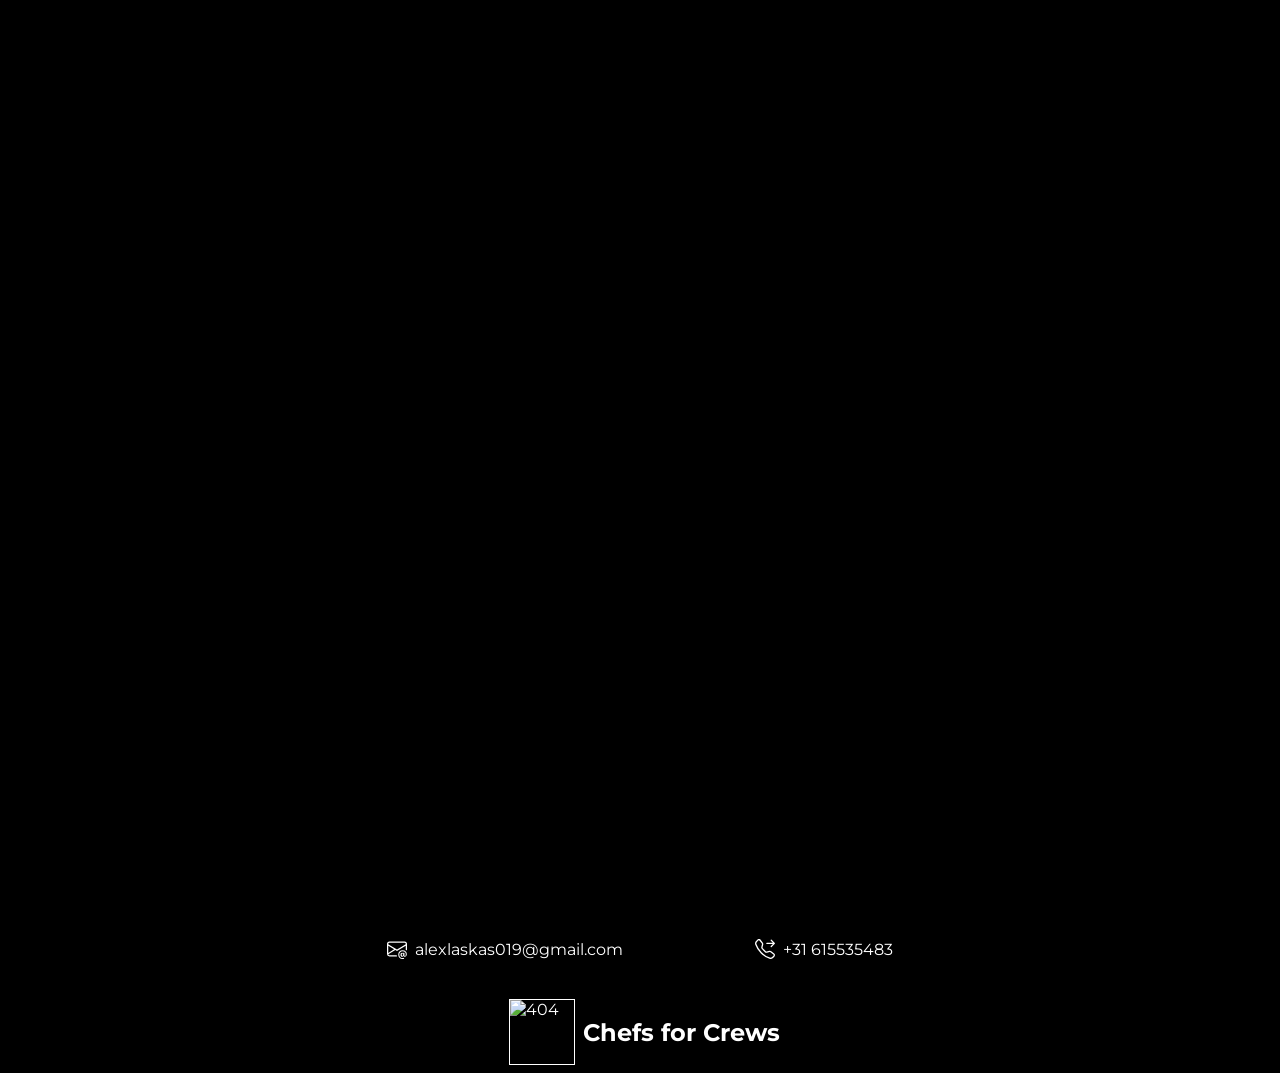
==== index.html @ f1ca179c "initial tesing upload" ====
<!DOCTYPE html>
<html lang="en">
  <head>
    <meta charset="UTF-8">
    <meta name="viewport" content="width=device-width, initial-scale=1.0">
    <title>Alex</title>
    <meta name="description" content="Experience the culinary artistry of Chef for Crews Alexander Lasca in the Netherlands. Offering bespoke catering, exclusive private dinners, restaurant service and consulting as well as traditional Japanese Sushi.">
    <link rel="stylesheet" href="./styles/Home.css">
    <link rel="icon" href="./favicon.ico" type="image/x-icon">
    <script src="script.js"></script>
    <script src="curtain-reveal-script.js" defer></script>
    <link rel="preconnect" href="https://fonts.googleapis.com">
    <link rel="preconnect" href="https://fonts.gstatic.com" crossorigin>
    <link href="https://fonts.googleapis.com/css2?family=Montserrat:ital,wght@0,100..900;1,100..900&display=swap" rel="stylesheet">
  </head>
  <body>
    <div id="main" class="flex"></div>
    <header>
        <div class="title-container">
            <img src="" alt="404">
            <div class="title">
                <div>Chef</div>
                <div>For</div>
                <div>Crews</div>
            </div>
        </div>
        <nav>
            <ul>
                <li class="home selected"><a href="/index.html" aria-label="Chef for Crews home page">Home</a></li>
                <li class="services"><a href="/services.html" aria-label="Chef for Crews services page">Services</a></li>
                <li class="story"><a href="/story.html" aria-label="Chef for Crews story page">Our Story</a></li>
                <li class="contact"><a href="/contact.html" aria-label="Chef for Crews contact us page">Contact Us</a></li>
            </ul>
        </nav>
    </header>
    <main>
        
        <div class="catch-phrase loadFadeIn">
            <h2>WE DONT JUST COOK</h2>  
            <h2>WE CREATE MEMORIES</h2>
            <h2>WITH FLAVOUR</h2>
        </div>
        <div class="short-description">
            <video muted loop autoplay aria-label="Short showcase video" src="/assets/alex video intro.mp4" type="video/mp4"> Video Missing. 404 Error</video>
            <div class="text">
                <p>
                Founded by <span class="bold-text">Alexander Laska</span>, a culinary professional with <span class="bold-text">over a decade of experience</span> trained in <span class="bold-text"> Greece, Italy, the United Kingdom, and the Netherlands</span> "Chef for Crews" brings world-class kitchen expertise to every project.</p>
                <p>We provide a wide range of services from bespoke<span class="bold-text"> Catering, Private Dinners</span> to <span class="bold-text"> Restaurant Service</span> and <span class="bold-text">Consulting</span></p>
                <p>
                 Chef for Crews selects the <span class="bold-text">best quality fresh ingredients</span> and combines them with <span class="bold-text">passion, creativity, and precision</span> to deliver <span class="bold-text">exceptional food experiences</span>.
                </p>

                <a class="story-button" href="/story.html" aria-label="Chef for Crews Our story page">
                    Learn Our Story
                </a>
                </div>
        </div>
    </main>
    <footer>
            <h2>Contact Us</h2>
            <ul class="contact-methods">
                <li> <a href="mailto:alexlaskas019@gmail.com"><svg xmlns="http://www.w3.org/2000/svg" width="20" height="20" fill="currentColor" class="bi bi-envelope-at" viewBox="0 0 16 16">
  <path d="M2 2a2 2 0 0 0-2 2v8.01A2 2 0 0 0 2 14h5.5a.5.5 0 0 0 0-1H2a1 1 0 0 1-.966-.741l5.64-3.471L8 9.583l7-4.2V8.5a.5.5 0 0 0 1 0V4a2 2 0 0 0-2-2zm3.708 6.208L1 11.105V5.383zM1 4.217V4a1 1 0 0 1 1-1h12a1 1 0 0 1 1 1v.217l-7 4.2z"/>
  <path d="M14.247 14.269c1.01 0 1.587-.857 1.587-2.025v-.21C15.834 10.43 14.64 9 12.52 9h-.035C10.42 9 9 10.36 9 12.432v.214C9 14.82 10.438 16 12.358 16h.044c.594 0 1.018-.074 1.237-.175v-.73c-.245.11-.673.18-1.18.18h-.044c-1.334 0-2.571-.788-2.571-2.655v-.157c0-1.657 1.058-2.724 2.64-2.724h.04c1.535 0 2.484 1.05 2.484 2.326v.118c0 .975-.324 1.39-.639 1.39-.232 0-.41-.148-.41-.42v-2.19h-.906v.569h-.03c-.084-.298-.368-.63-.954-.63-.778 0-1.259.555-1.259 1.4v.528c0 .892.49 1.434 1.26 1.434.471 0 .896-.227 1.014-.643h.043c.118.42.617.648 1.12.648m-2.453-1.588v-.227c0-.546.227-.791.573-.791.297 0 .572.192.572.708v.367c0 .573-.253.744-.564.744-.354 0-.581-.215-.581-.8Z"/>
</svg>alexlaskas019@gmail.com</a></li>
                <li><a href="tel:+31615535483"><svg xmlns="http://www.w3.org/2000/svg" width="20" height="20" fill="currentColor" class="bi bi-telephone-forward" viewBox="0 0 16 16">
  <path d="M3.654 1.328a.678.678 0 0 0-1.015-.063L1.605 2.3c-.483.484-.661 1.169-.45 1.77a17.6 17.6 0 0 0 4.168 6.608 17.6 17.6 0 0 0 6.608 4.168c.601.211 1.286.033 1.77-.45l1.034-1.034a.678.678 0 0 0-.063-1.015l-2.307-1.794a.68.68 0 0 0-.58-.122l-2.19.547a1.75 1.75 0 0 1-1.657-.459L5.482 8.062a1.75 1.75 0 0 1-.46-1.657l.548-2.19a.68.68 0 0 0-.122-.58zM1.884.511a1.745 1.745 0 0 1 2.612.163L6.29 2.98c.329.423.445.974.315 1.494l-.547 2.19a.68.68 0 0 0 .178.643l2.457 2.457a.68.68 0 0 0 .644.178l2.189-.547a1.75 1.75 0 0 1 1.494.315l2.306 1.794c.829.645.905 1.87.163 2.611l-1.034 1.034c-.74.74-1.846 1.065-2.877.702a18.6 18.6 0 0 1-7.01-4.42 18.6 18.6 0 0 1-4.42-7.009c-.362-1.03-.037-2.137.703-2.877zm10.762.135a.5.5 0 0 1 .708 0l2.5 2.5a.5.5 0 0 1 0 .708l-2.5 2.5a.5.5 0 0 1-.708-.708L14.293 4H9.5a.5.5 0 0 1 0-1h4.793l-1.647-1.646a.5.5 0 0 1 0-.708"/>
</svg> +31 615535483</a></li>
            </ul>
        <div class="title-container">
            <img src="" alt="404">
            <h2>Chefs for Crews</h2>
        </div>
    </footer>
  </body>
</html>
---- styles/Home.css ----
.hideme{
    opacity: 0;
}
body{
    font-family: "Montserrat", sans-serif;
    font-optical-sizing: auto;
    font-style: normal;
    background-color: black;
    color: white;
    position: relative;
    overflow-x:hidden;
    margin: 0;
    padding: 0;
}
body::after {
  content: "";
  position: absolute;
  top: 0; 
  left: 0;
  width: 100%; 
  height: 100%;  
  opacity: .2; 
  z-index: -1;
  background: url("../background-portrait.webp") repeat 0 center fixed;
  background-size: cover;
}
h1,h2,p{
    cursor: default;
}
header{
    display: flex;
    flex-direction: column;
    width: 100%;
    justify-content: center;
    align-items: center;
    border-bottom: 2px solid white;
    margin-bottom: 2rem;
}

.title-container{
    display: flex;
    flex-direction: row;
    width: 100%;
    justify-content: center;
    align-items: center;
}
.title-container img{
    width: 30%;
    aspect-ratio: 1;
    border: 1px solid white;
    margin: .5rem;
}
.title-container .title{
    display: flex;
    flex-direction: column;
    align-items: flex-start;
    justify-content: space-evenly;
    max-width: 40%;
    
}

.title-container .title div{
    font-size: 2rem;
    font-weight: 400;
    margin-top: 0;
    margin-bottom: 0;
}

nav{
    width: 100%;
}
nav ul{
    display: flex;
    flex-direction: row;
    justify-content: space-evenly;
    align-items: center;
    list-style: none;
    width: 100%;
    padding: 0%;
}

nav ul li{
    width: fit-content;
    cursor: pointer;
    position: relative;
    text-decoration: none;
}

nav ul li a{
    text-decoration: none;
    color: white;
    font-weight: 500;
}
nav ul li a:hover {
    text-underline-offset: .5rem;
    text-decoration: underline;
}
nav ul .selected a{
    text-decoration: underline;
    text-underline-offset: .5rem;
}

main{
    position: relative;
    width: 100%;
}
  

.catch-phrase{
    display: flex;
    flex-direction: column;
    width: 100%;
    justify-content: center;
    align-items: center;
    margin-bottom: 2rem;
}

.catch-phrase h2{
    text-align: center;
    margin: .5rem;
}
main .short-description {
    display: flex;
    flex-direction: column;
    width: 100%;
    min-height: fit-content;
    justify-content: center;
    align-items: center;
}

  

main .short-description video{
    width: 80%;
    border: 1px solid white;
    margin: .5rem;
}

main .short-description .text{
    display: flex;
    flex-direction: column;
    align-items: center;
    justify-content: center;
    width: 80%;
    padding-left: 10%;
    padding-right: 10%;
    font-size: large;
    text-align: justify;
    z-index: 2;
    position: relative;
}

.short-description .text::after {
  content: "";
  position: absolute;
  top: 0; 
  left: 0;
  width: 100%; 
  height: 100%;  
  opacity: .4; 
  z-index: -1;
   background-image: radial-gradient(rgb(0, 0, 0), rgba(0, 0, 0, 0.334), rgba(0, 0, 255, 0));}
.bold-text{
    font-weight: 700;
}

.story-button {
    border: 1px solid white;
    background-color: none;
    transition: all .2s;
    padding: 2rem;
    text-align: center;
    font-size: large;
    margin-top: 10%;
    cursor: pointer;
    color: white;
    text-decoration: none;
}

.story-button:hover {
  font-size: larger;
  background-color: rgba(255, 255, 255, 0.106);
}

.story-button:active {
    background-color: white;
    color: black;
} 
footer{
    display: flex;
    flex-direction: column;
    align-items: center;
    justify-content: center;
    position: relative;
    width: 100%;
}
footer .title-container img{
    width: 5%;
    aspect-ratio: 1;
    border: 1px solid white;
    margin: .5rem;
}

footer .contact-methods{
    display: flex;
    flex-direction: column;
    align-items: center;
    justify-content: center;
    width: 100%;
    list-style: none;
    padding: 0;
}

footer .contact-methods li{
    margin-bottom: 1rem;
}

footer .contact-methods li a{
    display: flex;
    flex-direction: row;
    align-items: center;
    color: white;
    text-decoration: none;
}
footer .contact-methods li a svg{
    margin-right: .5rem;
}

footer .title-container img{
        width: 20%;
        aspect-ratio: 1;
        border: 1px solid white;
        margin: .5rem;
    }




/* curtain reveal*/

#main {
  
  min-height: 100vh;
  background-color: black;
  color: #ffffff;
}
.flex{
  display: flex;
  justify-content: center;
  align-items: center;
}


.box {
    display: flex;
    flex-direction: column;
    align-items: center;
    justify-content: center;
  font-size: 40px;
  font-weight: bold;
  font-family: "Montserrat", sans-serif;
  color: white;
}

.animate-slideup {
  margin-right: 16px;
  transform: translateY(200px) rotate(15deg);
  animation: slideup 1000ms cubic-bezier(0.65, 0, 0.35, 1) 1 forwards;
  transform-origin: top center;
}



@keyframes slideup {
  0% {
    transform: translateY(200px) rotate(20deg);
  }
  100% {
    transform: translateY(0px) rotate(0deg);
  }
}

.fs {
  height: 12px;
  width: 12px;
  background-color: #ff0000;
  margin-top: 2rem;
  opacity: 0;
  animation: rotate-fs 1800ms cubic-bezier(0.5, 1, 0.89, 1) forwards;
  transform-origin: center;
}

@keyframes rotate-fs {
  0% {
    transform: rotate(0deg) scale(0);
    opacity: 0;
  }
  30% {
    opacity: 1;
    transform: rotate(0deg) scale(1);
  }
  100% {
    transform: rotate(720deg);
    opacity: 1;
  }
}

.curtain {
  position: fixed;
  background-color: white;
  width: 100vw;
  min-height: 100vh;
  top: 0px;
  left: 0px;
}

.progressBar {
  height: 2px;
  width: 2px;
  background-color: black;
}

.progressGrow-animation {
  animation: grow 2000ms cubic-bezier(0.65, 0, 0.35, 1) 1 forwards;
}
.progressGrow-animation-reverse {
  animation: grow 2000ms cubic-bezier(0.65, 0, 0.35, 1) 1 backwards;
}

@keyframes grow {
  0% {
    width: 0px;
  }
  50% {
    width: calc(100vw);
    height: 2px;
  }
  100% {
    width: calc(100vw);
    height: 100vh;
  }
}



/* scale with a wipe feel */
@keyframes scaleOutTopToBottom {
  0% {
    transform: scaleY(1);
    opacity: 1;
  }
  100% {
    transform: scaleY(0);
    opacity: 0;
  }
}

/* If you want to use the animation instead of transition */
.scale-out-animation {
  animation: scaleOutTopToBottom 1.5s cubic-bezier(0.65, 0, 0.35, 1) forwards;
  transform-origin: top center;
}


/*desktop screens*/
@media (min-width: 1025px) {
   body::after {
        content: "";
        position: absolute;
        top: 0; 
        left: 0;
        width: 100%; 
        height: 100%;  
        opacity: .2; 
        z-index: -1;
        background: url("../background.webp") no-repeat center center fixed;
        background-size: cover;
    }
    header{
        display: flex;
        flex-direction: column;
        width: 100%;
        justify-content: center;
        align-items: center;
        border-bottom: 2px solid white;
        margin-bottom: 2rem;
    }

    .title-container{
        display: flex;
        flex-direction: row;
        width: 100%;
        justify-content: center;
        align-items: center;
    }
    .title-container img{
        width: 5%;
        aspect-ratio: 1;
        border: 1px solid white;
        margin: .5rem;
    }
    .title-container .title{
        display: flex;
        flex-direction: row;
        align-items: flex-start;
        justify-content: space-evenly;
        
    }

    .title-container .title div{
        font-size: 3.5rem;
        font-weight: 400;
        margin-right: 1rem;
        margin-top: 0%;
        margin-bottom: 0%;
    }

    nav{
        width: 80%;
    }
    nav ul{
        display: flex;
        flex-direction: row;
        justify-content: space-evenly;
        align-items: center;
        list-style: none;
        width: 100%;
    }

    nav ul li{
        width: fit-content;
        cursor: pointer;
        position: relative;
        text-decoration: none;
    }

    nav ul li a{
        text-decoration: none;
        color: white;
        font-weight: 500;
    }
    nav ul li a:hover {
        text-underline-offset: .5rem;
        text-decoration: underline;
    }
    nav ul .selected a{
        text-decoration: underline;
        text-underline-offset: .5rem;
    }

    main .short-description {
        display: flex;
        flex-direction: row;
        width: 100%;
        min-height: fit-content;
        justify-content: center;
    }

    main .short-description video{
        width: 25%;
        border: 1px solid white;
        margin: .5rem;
    }
    main .short-description .text{
        width: 30%;
    }
    footer .contact-methods{
        flex-direction: row;
        justify-content: space-evenly;
            width: 60%;
    }
    footer .title-container img{
        width: 5%;
        aspect-ratio: 1;
        border: 1px solid white;
        margin: .5rem;
    }
    .box{
        flex-direction: row;
        font-size: 80px;

    }
    .fs {
        height: 12px;
        width: 12px;
        background-color: #ff0000;
        margin-left: .5rem;
        margin-top: 2rem;
        opacity: 0;
        animation: rotate-fs 1800ms cubic-bezier(0.5, 1, 0.89, 1) forwards;
        transform-origin: center;
    }

}
/*tablet screens*/
@media (min-width: 481px) {
  .box {
    font-size: 40px;
  }
  .main {
    border: 5px solid #ff0000;
  }
  .animate-slideup {
    margin-right: 6px;
  }
  .fs {
    height: 10px;
    width: 10px;
    margin-left: -4px;
    margin-top: 13px;
  }
}
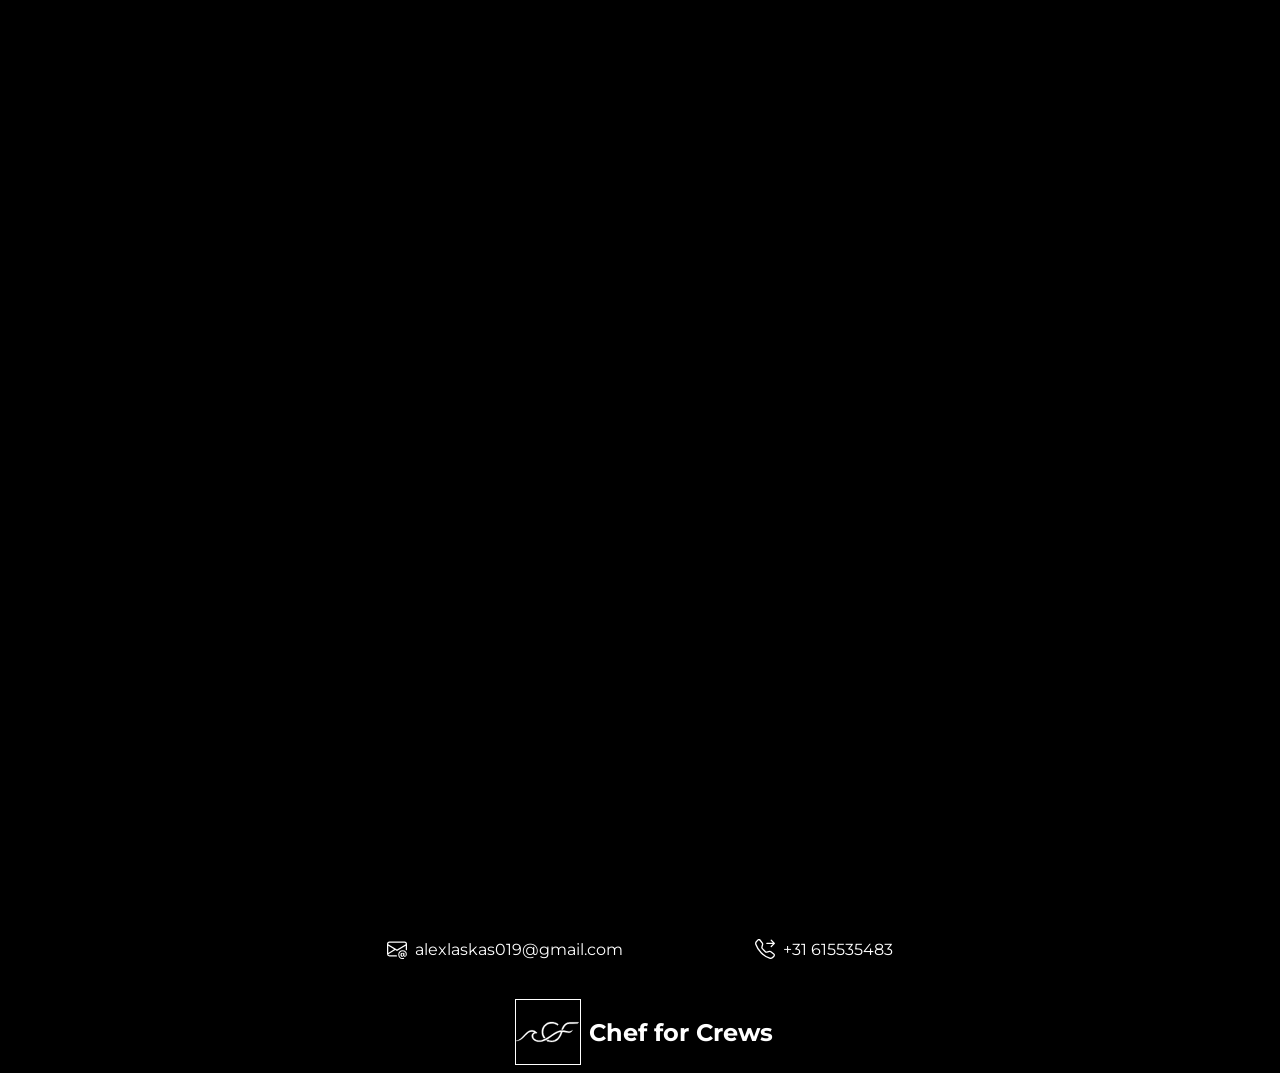
==== commit 3bb79feb: "logo and icon" ====
--- a/index.html
+++ b/index.html
@@ -6,7 +6,7 @@
     <title>Alex</title>
     <meta name="description" content="Experience the culinary artistry of Chef for Crews Alexander Lasca in the Netherlands. Offering bespoke catering, exclusive private dinners, restaurant service and consulting as well as traditional Japanese Sushi.">
     <link rel="stylesheet" href="./styles/Home.css">
-    <link rel="icon" href="./favicon.ico" type="image/x-icon">
+    <link rel="icon" href="/assets/alex logo icon.ico" type="image/x-icon">
     <script src="script.js"></script>
     <script src="curtain-reveal-script.js" defer></script>
     <link rel="preconnect" href="https://fonts.googleapis.com">
@@ -17,7 +17,7 @@
     <div id="main" class="flex"></div>
     <header>
         <div class="title-container">
-            <img src="" alt="404">
+            <img src="assets/alex logo.svg" alt="404">
             <div class="title">
                 <div>Chef</div>
                 <div>For</div>
@@ -68,8 +68,8 @@
 </svg> +31 615535483</a></li>
             </ul>
         <div class="title-container">
-            <img src="" alt="404">
-            <h2>Chefs for Crews</h2>
+            <img src="assets/alex logo.svg" alt="404">
+            <h2>Chef for Crews</h2>
         </div>
     </footer>
   </body>
